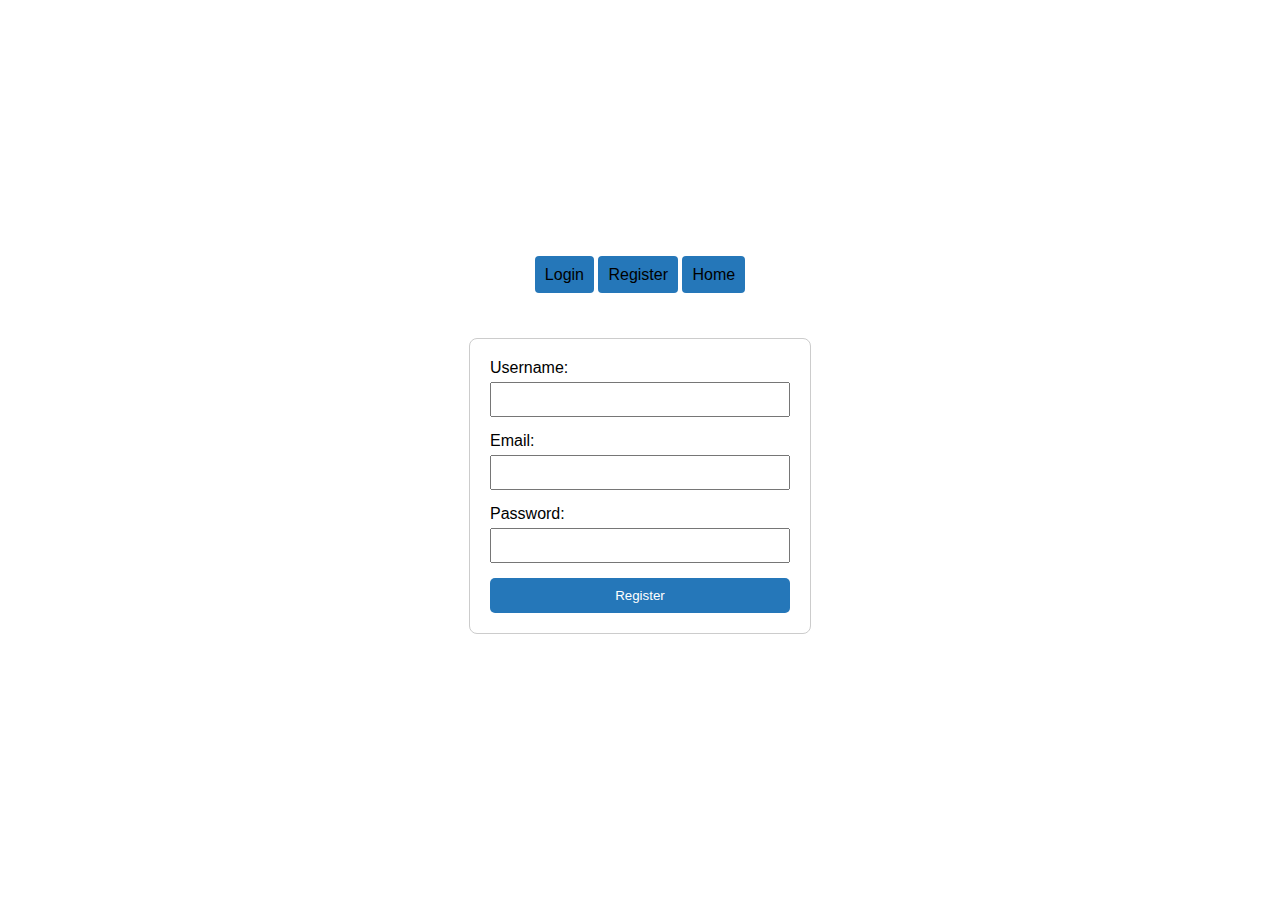
==== website (for pen testing)/register.html @ 083d2365 "currently being worked on - added login,register and index pages (Functional)" ====
<!DOCTYPE html>
<html lang="en">
  <head>
    <meta charset="UTF-8" />
    <meta name="viewport" content="width=device-width, initial-scale=1.0" />
    <link rel="stylesheet" href="style.css" />
    <title>Register</title>
  </head>
  <body>
    <div class="refs">
      <a href="login.html">Login</a>
      <a href="login.html">Register</a>
      <a href="index.html">Home</a>
    </div>
    <br />
    <br />
    <br />
    <div class="container">
      <form id="registerForm" method="POST" action="register.php">
        <label for="username">Username:</label>
        <input type="text" id="username" name="username" required />

        <label for="email">Email:</label>
        <input type="email" id="email" name="email" required />

        <label for="password">Password:</label>
        <input type="password" id="password" name="password" required />

        <button type="submit">Register</button>
      </form>
    </div>
  </body>
</html>
---- website (for pen testing)/style.css ----
body {
  font-family: "Arial", sans-serif;
  display: flex;
  flex-direction: column;
  align-items: center;
  justify-content: center;
  height: 100vh;
  margin: 0;
}

.container {
  width: 300px;
  padding: 20px;
  border: 1px solid #ccc;
  border-radius: 8px;
}

form {
  display: flex;
  flex-direction: column;
}

label {
  margin-bottom: 5px;
}

input {
  padding: 8px;
  margin-bottom: 15px;
}

button {
  padding: 10px;
  background-color: #2577b9;
  color: white;
  border: none;
  border-radius: 5px;
  cursor: pointer;
  text-align: center;
  display: flex;
  justify-content: center;
}
a {
  color: white;
  text-decoration: none;
}
.refs a {
  color: black;
  background-color: #2577b9;
  padding: 10px;
  border-radius: 4px;
  border: none;
  font-weight: 800px;
}
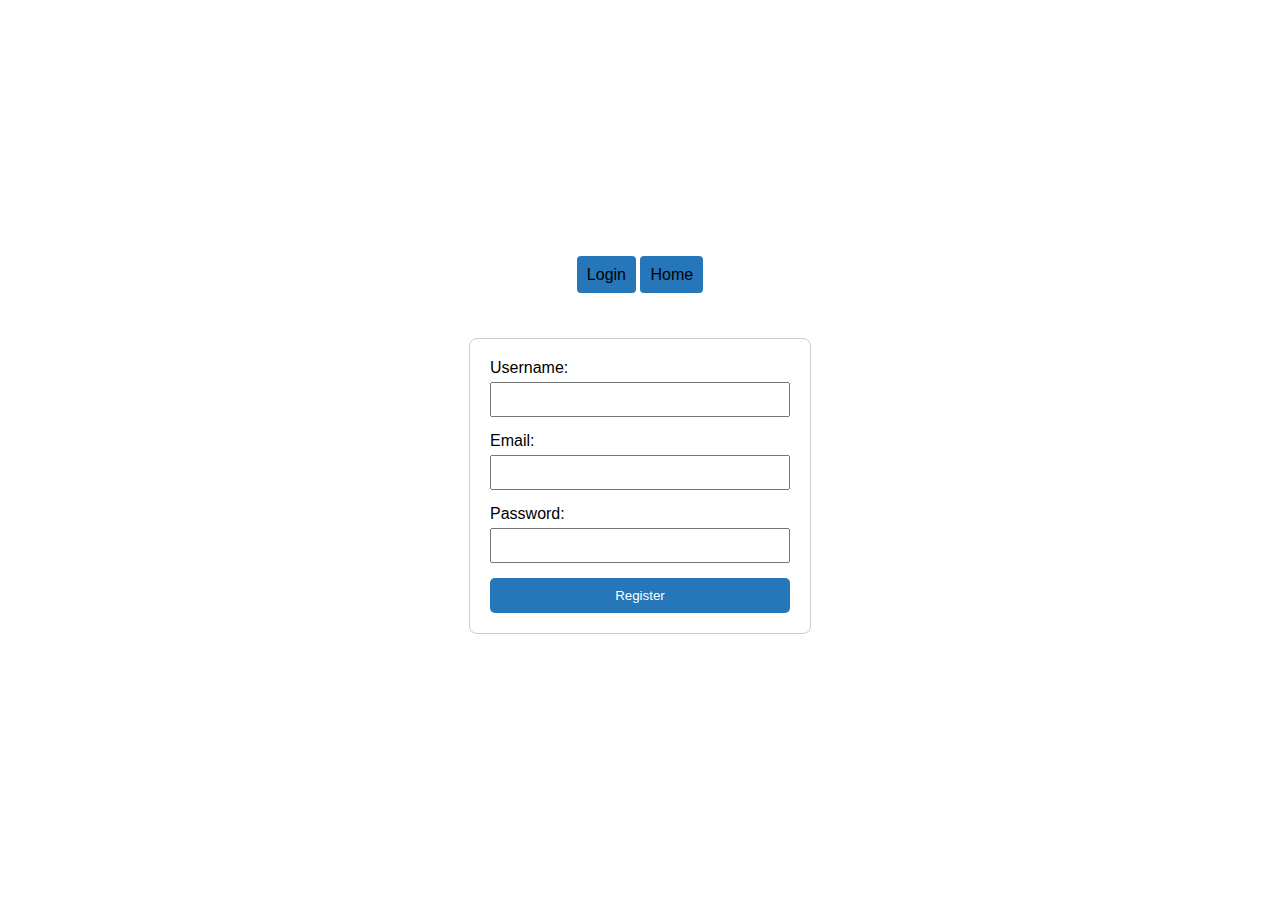
==== commit 2667c06b: "lots of changes! (blog.php has been added, you can make blog posts/see them), (reworked login.php to" ====
--- a/website (for pen testing)/register.html
+++ b/website (for pen testing)/register.html
@@ -9,8 +9,7 @@
   <body>
     <div class="refs">
       <a href="login.html">Login</a>
-      <a href="login.html">Register</a>
-      <a href="index.html">Home</a>
+      <a href="index.php">Home</a>
     </div>
     <br />
     <br />
